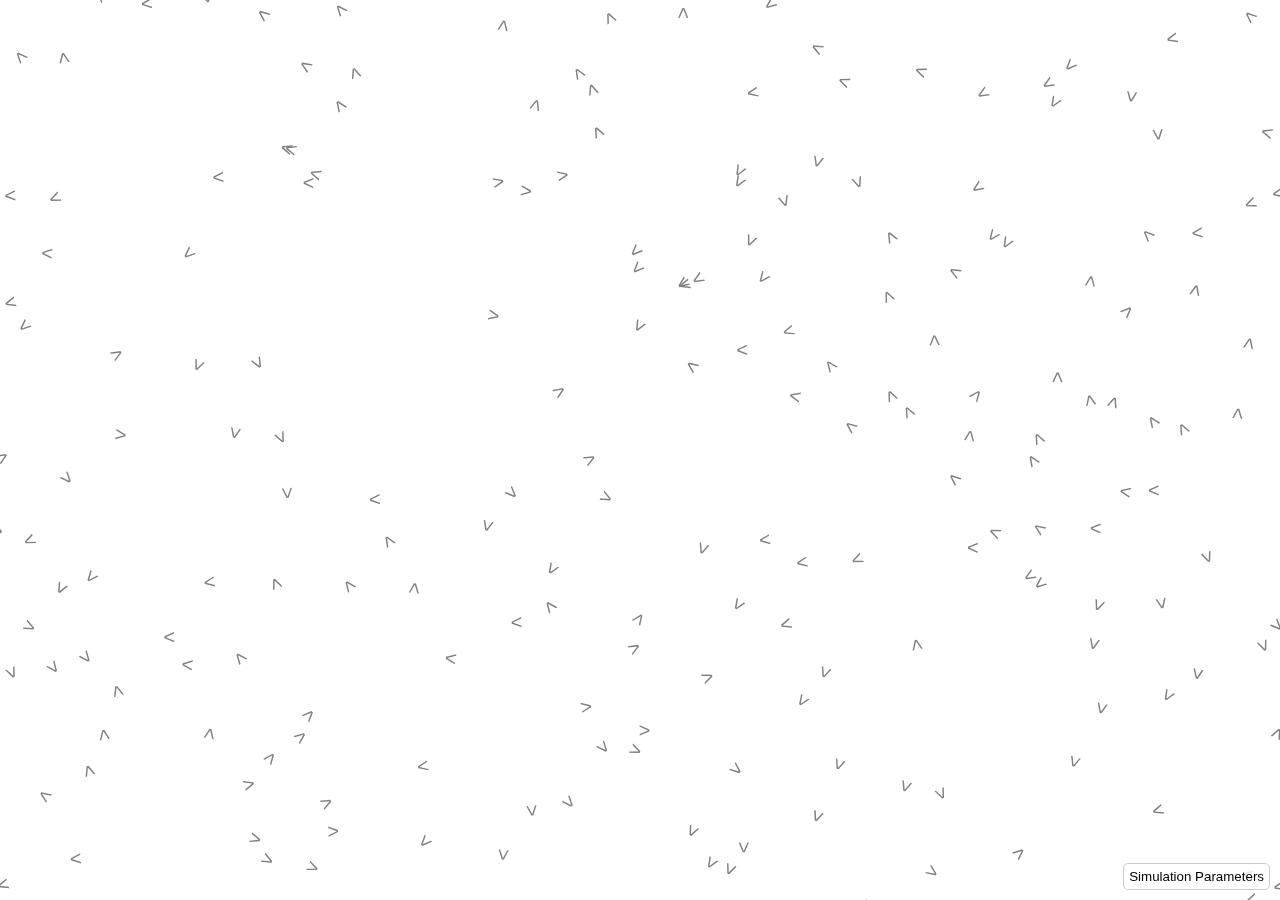
==== index.html @ a7472952 "Change name of html from 'home' to 'index'" ====
<!DOCTYPE html>
<html lang="en">
<head>
    <meta charset="UTF-8">
    <meta name="viewport" content="width=device-width, initial-scale=1.0">
    <title>Flocking Visualization</title>
    <link rel="stylesheet" href="style.css" />
</head>
<body>  
    <button id="toggle-menu-button" type="button">Simulation Parameters</button>
    </nav>
    <canvas id="flocking-canvas"></canvas>
    <div id="parameter-menu" class="collapse">
        <div id="menu">
        <label for="numBoids">Number of Boids: </label>
        <input type="number" id="numBoids" value="100" min="0" step="1">
        <br>
        <label for="maxSpeed">Max Speed: </label>
        <input type="number" id="maxSpeed" value="1" min="0" step="0.1">
        <br>
        <label for="maxForce">Max Force: </label>
        <input type="number" id="maxForce" value="0.004" min="0" step="0.01">
        <br>    
        <label for="avoidanceRadius">avoidanceRadius: </label>
        <input type="number" id="avoidanceRadius" value="100" min="0" step="1">    
        <br>
        <label for="boidSize">boidSize: </label>
        <input type="number" id="boidSize" value="5" min="0" step="1">  
        <br>
        <label for="perceptionRadius">perceptionRadius: </label>
        <input type="number" id="perceptionRadius" value="80" min="0" step="1"> 
        <br>
        <label for="alignmentWeight">alignmentWeight: </label>
        <input type="number" id="alignmentWeight" value="10" min="0" step="1"> 
        <br>
        <label for="cohesionWeight">cohesionWeight: </label>
        <input type="number" id="cohesionWeight" value="7" min="0" step="1"> 
        <br>
        <label for="separationWeight">separationWeight: </label>
        <input type="number" id="separationWeight" value="10" min="0" step="1"> 
        <br>
        <label for="avoidanceWeight">avoidanceWeight: </label>
        <input type="number" id="avoidanceWeight" value="2.5" min="0" step="0.1"> 
    </div>
    </div>
</body>
</html>
    <script src="scripts.js"></script>
</body>
</html>
---- style.css ----
body, html {
            margin: 0;
            padding: 0;
            overflow: hidden;
            font-family: "Roboto", sans-serif;
        }
        
        canvas {
            display: block;
            position: absolute;
            z-index: 1;
        }
        #content {
            position: absolute;
            top: 50%;
            left: 50%;
            transform: translate(-50%, -50%);
            background-color: rgba(200, 200, 200, .4);
            padding: 50px;
            border-radius: 5px;
            z-index: 2;
            width: 50%;
            height: 50%;
            overflow-y: auto;
            text-align: left;
        }
        #menu {
            position: fixed;
            bottom: 50px;
            right: 10px;
            background-color: rgba(255, 255, 255, 0.8);, , 
            padding: 10px;
            border-radius: 5px;
            z-index: 2;
        }

        #toggle-menu-button {
        position: fixed;
        bottom: 10px;
        right: 10px;
        background-color: rgba(255, 255, 255, 0.8);
        padding: 5px;
        border-radius: 5px;
        z-index: 4;
        border: 1px solid #ccc;
        cursor: pointer;
        }

        .collapse {
            display: none;
        }

        .collapse.show {
            display: block;
        }

</style>
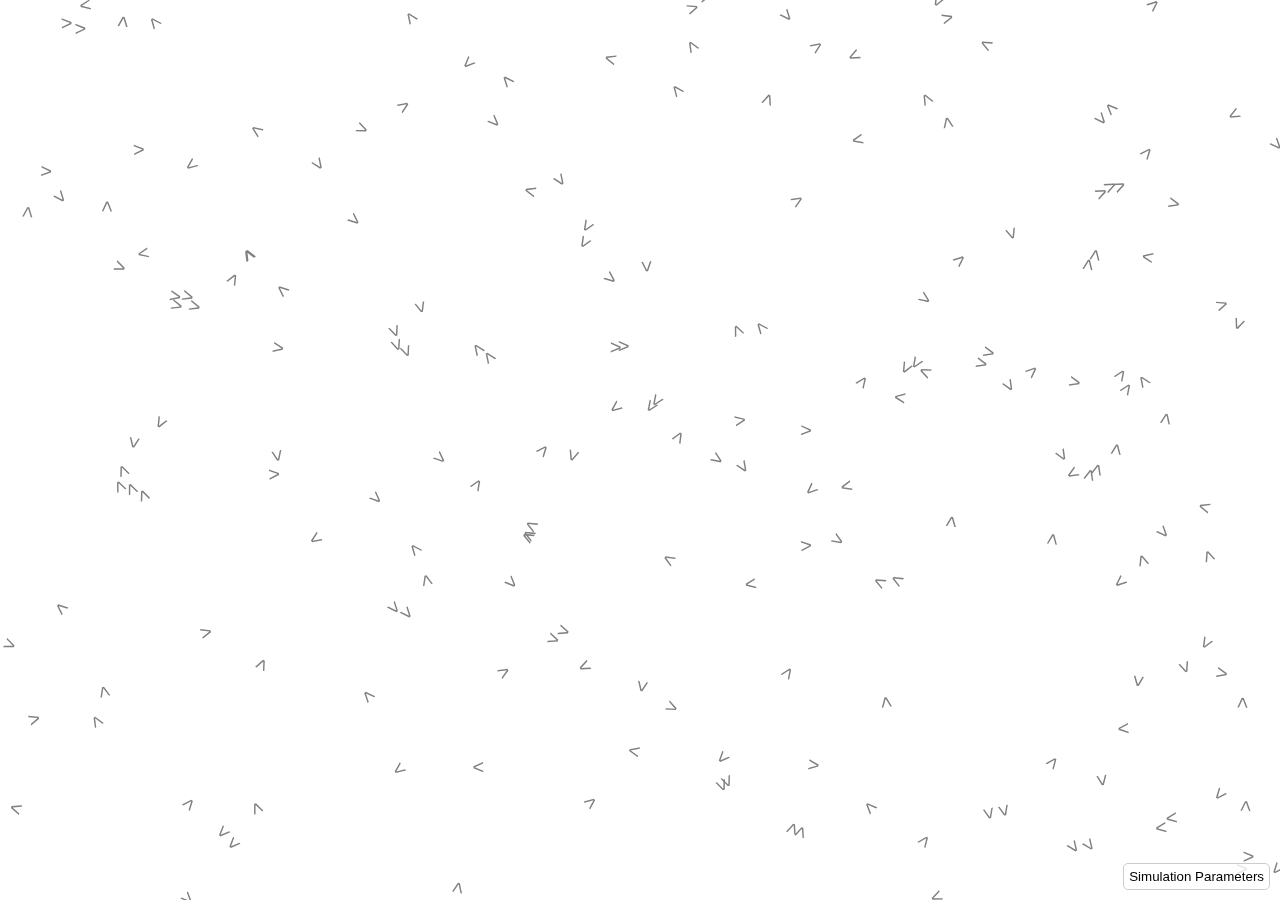
==== commit 4feaa49e: "Change the display values in the parameter menu to match the inital simulation parameters" ====
--- a/index.html
+++ b/index.html
@@ -13,34 +13,34 @@
     <div id="parameter-menu" class="collapse">
         <div id="menu">
         <label for="numBoids">Number of Boids: </label>
-        <input type="number" id="numBoids" value="100" min="0" step="1">
+        <input type="number" id="numBoids" value="200" min="0" step="1">
         <br>
         <label for="maxSpeed">Max Speed: </label>
-        <input type="number" id="maxSpeed" value="1" min="0" step="0.1">
+        <input type="number" id="maxSpeed" value="1.1" min="0" step="0.1">
         <br>
         <label for="maxForce">Max Force: </label>
-        <input type="number" id="maxForce" value="0.004" min="0" step="0.01">
+        <input type="number" id="maxForce" value="0.018" min="0" step="0.01">
         <br>    
         <label for="avoidanceRadius">avoidanceRadius: </label>
-        <input type="number" id="avoidanceRadius" value="100" min="0" step="1">    
+        <input type="number" id="avoidanceRadius" value="20" min="0" step="1">    
         <br>
         <label for="boidSize">boidSize: </label>
         <input type="number" id="boidSize" value="5" min="0" step="1">  
         <br>
         <label for="perceptionRadius">perceptionRadius: </label>
-        <input type="number" id="perceptionRadius" value="80" min="0" step="1"> 
+        <input type="number" id="perceptionRadius" value="17" min="0" step="1"> 
         <br>
         <label for="alignmentWeight">alignmentWeight: </label>
-        <input type="number" id="alignmentWeight" value="10" min="0" step="1"> 
+        <input type="number" id="alignmentWeight" value="15" min="0" step="1"> 
         <br>
         <label for="cohesionWeight">cohesionWeight: </label>
-        <input type="number" id="cohesionWeight" value="7" min="0" step="1"> 
+        <input type="number" id="cohesionWeight" value="11" min="0" step="1"> 
         <br>
         <label for="separationWeight">separationWeight: </label>
         <input type="number" id="separationWeight" value="10" min="0" step="1"> 
         <br>
         <label for="avoidanceWeight">avoidanceWeight: </label>
-        <input type="number" id="avoidanceWeight" value="2.5" min="0" step="0.1"> 
+        <input type="number" id="avoidanceWeight" value="1.1" min="0" step="0.1"> 
     </div>
     </div>
 </body>
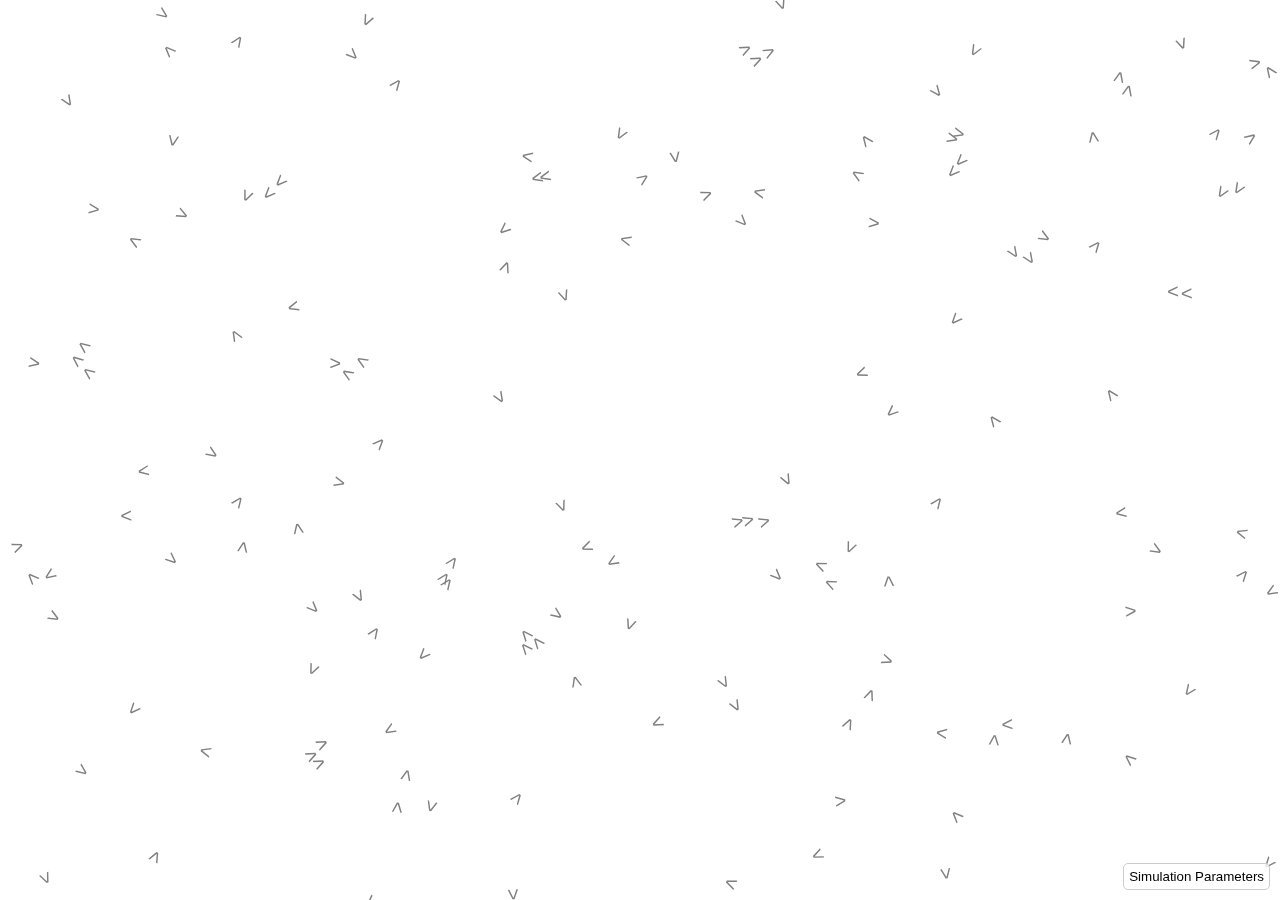
==== commit 9f697749: "add wrap canvas toggle and boundry parameter to the simulation menu" ====
--- a/index.html
+++ b/index.html
@@ -41,6 +41,12 @@
         <br>
         <label for="avoidanceWeight">avoidanceWeight: </label>
         <input type="number" id="avoidanceWeight" value="1.1" min="0" step="0.1"> 
+        <br>
+        <label for="boundary">boundary: </label>
+        <input type="number" id="boundary" value="1.1" min="0" step="0.1"> 
+        <br>
+        <label for="wrapAround">wrapAround: </label>
+        <input type="checkbox" id="wrapAround" name="wrapAround"> 
     </div>
     </div>
 </body>
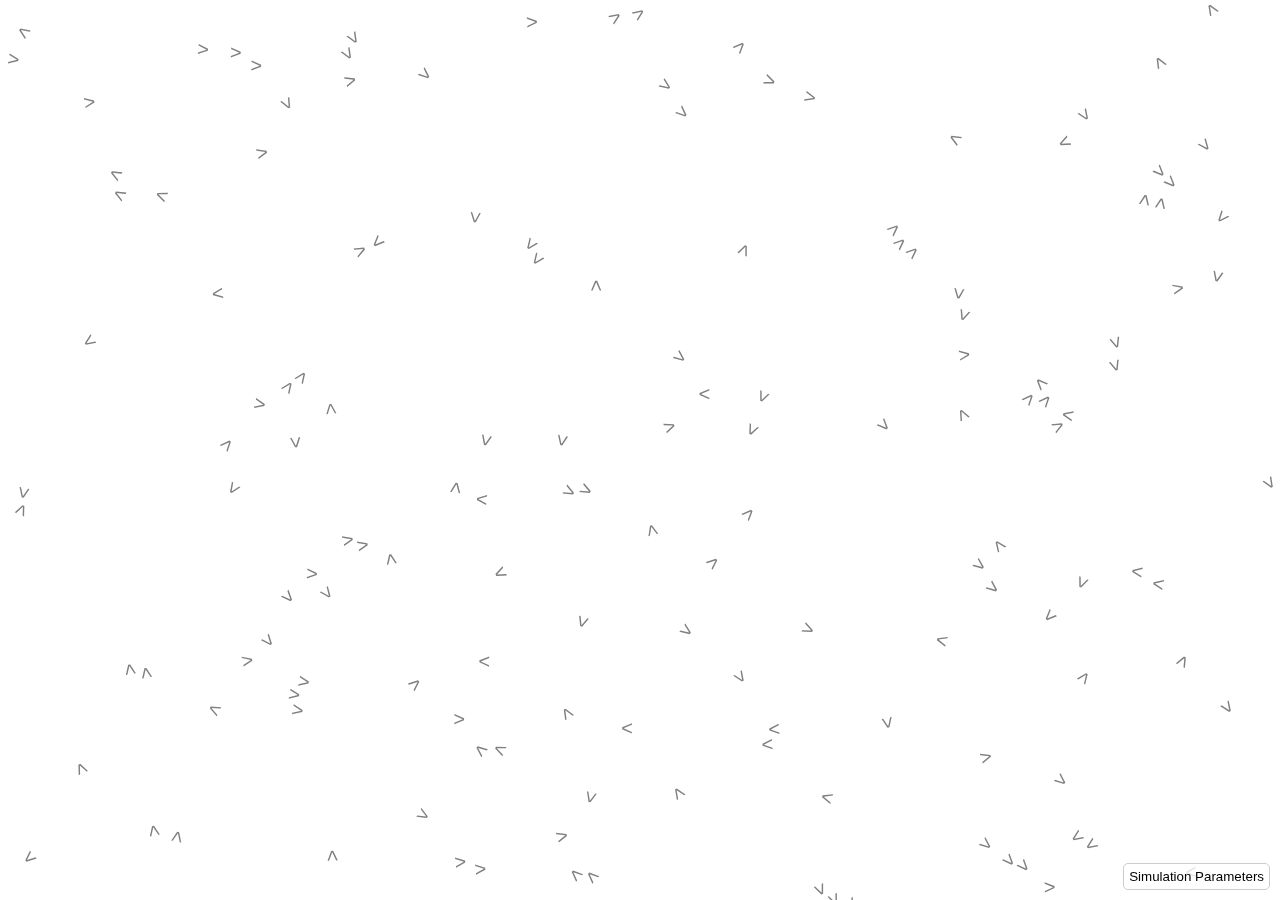
==== commit 614ae67a: "change input type to sliders and add value readout" ====
--- a/index.html
+++ b/index.html
@@ -13,37 +13,37 @@
     <div id="parameter-menu" class="collapse">
         <div id="menu">
         <label for="numBoids">Number of Boids: </label>
-        <input type="number" id="numBoids" value="200" min="0" step="1">
+        <input type="range" id="numBoids" min="1" max="500" step="1" value="200"><span id="numBoidsValue">200</span>
+        <br>
+        <label for="boidSize">boidSize: </label>
+        <input type="range" id="boidSize" min="1" max="20" step="1" value="5"><span id="boidSizeValue">5</span>
         <br>
         <label for="maxSpeed">Max Speed: </label>
-        <input type="number" id="maxSpeed" value="1.1" min="0" step="0.1">
+        <input type="range" id="maxSpeed" min="0.1" max="5" step="0.1" value="1.1"><span id="maxSpeedValue">1.1</span>
         <br>
         <label for="maxForce">Max Force: </label>
-        <input type="number" id="maxForce" value="0.018" min="0" step="0.01">
+        <input type="range" id="maxForce" min="0.001" max="10" step="0.001" value="0.018"><span id="maxForceValue">.018</span>
         <br>    
         <label for="avoidanceRadius">avoidanceRadius: </label>
-        <input type="number" id="avoidanceRadius" value="20" min="0" step="1">    
-        <br>
-        <label for="boidSize">boidSize: </label>
-        <input type="number" id="boidSize" value="5" min="0" step="1">  
+        <input type="range" id="avoidanceRadius" min="1" max="100" step="1" value="20"><span id="avoidanceRadiusValue">20</span>
         <br>
         <label for="perceptionRadius">perceptionRadius: </label>
-        <input type="number" id="perceptionRadius" value="17" min="0" step="1"> 
+        <input type="range" id="perceptionRadius" min="1" max="100" step="1" value="20"><span id="perceptionRadiusValue">20</span>
         <br>
         <label for="alignmentWeight">alignmentWeight: </label>
-        <input type="number" id="alignmentWeight" value="15" min="0" step="1"> 
+        <input type="range" id="alignmentWeight" min="0" max="50" step="0.1" value="15"><span id="alignmentWeightValue">15</span> 
         <br>
         <label for="cohesionWeight">cohesionWeight: </label>
-        <input type="number" id="cohesionWeight" value="11" min="0" step="1"> 
+        <input type="range" id="cohesionWeight" min="0" max="50" step="0.1" value="11"><span id="cohesionWeightValue">11</span>
         <br>
         <label for="separationWeight">separationWeight: </label>
-        <input type="number" id="separationWeight" value="10" min="0" step="1"> 
+        <input type="range" id="separationWeight" min="0" max="50" step="0.1" value="10"><span id="separationWeightValue">10</span> 
         <br>
         <label for="avoidanceWeight">avoidanceWeight: </label>
-        <input type="number" id="avoidanceWeight" value="1.1" min="0" step="0.1"> 
+        <input type="range" id="avoidanceWeight" min="0" max="50" step="0.1" value="1.1"><span id="avoidanceWeightValue">1.1</span> 
         <br>
         <label for="boundary">boundary: </label>
-        <input type="number" id="boundary" value="1.1" min="0" step="0.1"> 
+        <input type="range" id="boundary" min="1" max="200" step="1" value="30"><span id="boundaryValue">30</span>
         <br>
         <label for="wrapAround">wrapAround: </label>
         <input type="checkbox" id="wrapAround" name="wrapAround"> 
--- a/style.css
+++ b/style.css
@@ -25,12 +25,12 @@
             text-align: left;
         }
         #menu {
-            position: fixed;
+            position: absolute;
             bottom: 50px;
-            right: 10px;
+            right: 25px;
             background-color: rgba(255, 255, 255, 0.8);, , 
-            padding: 10px;
-            border-radius: 5px;
+            padding: 50px;
+            border-radius: 20px;
             z-index: 2;
         }
 
@@ -54,4 +54,13 @@
             display: block;
         }
 
+        .parameter-menu input[type="range"] {
+          writing-mode: bt-lr; /* For old browsers */
+          -webkit-appearance: slider-vertical; /* For WebKit browsers */
+          width: 150px;
+          height: 30px;
+          margin: 0;
+          padding: 0;
+        }
+
 </style>